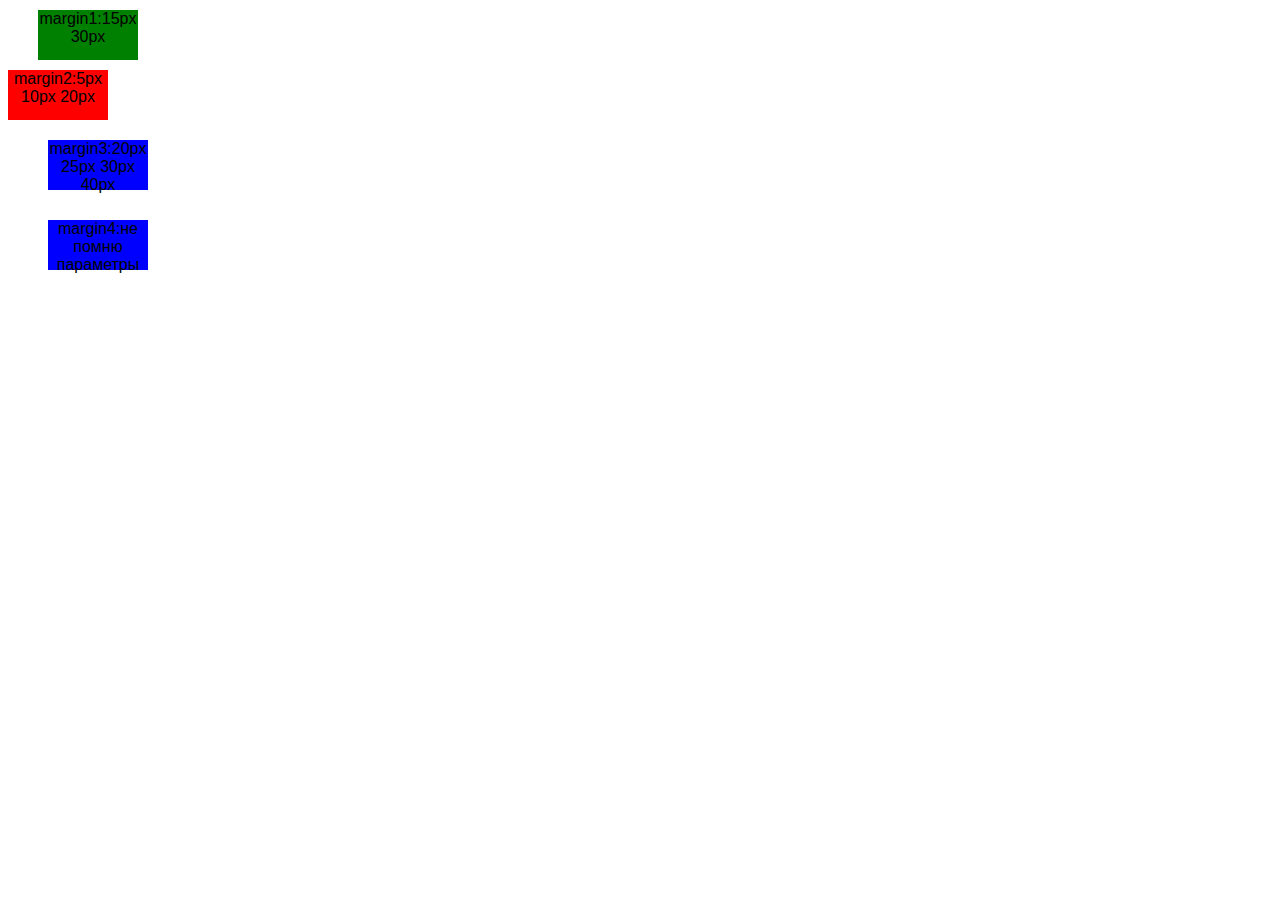
==== temp.html @ c9ccddc4 "Добавил дополнительный временный файл" ====
<!DOCTYPE html>
<html>
	<head>
		<meta charset="utf-8">
		<meta name="keywords" content="Ключевые слова для поиска, по этим словам, будет искать этот сайт">
		<meta name="description" content="Это то самое описание впоисковике">
		<title>Заголовок</title>
		<link rel="stylesheet" href="style.css">
	</head>

	<body>
		<div class="m1">margin1:15px 30px</div>
		<div class="m2">margin2:5px 10px 20px</div>
		<div class="m3">margin3:20px 25px 30px 40px</div>
		<div class="m4">margin4:не помню параметры</div>

	</body>
</html>
---- style.css ----
.m1 {margin: 10px 30px;
background-color:green;}
.m2 {margin: 5px 10x 20px;
background-color:red;}
.m3 {margin: 20px 20px 30px 40px;
background-color:blue;}
div {width:100px; height:50px; text-align: center; font-family: arial; font-size:12;}
.m4 {margin: 20px 20px 30px 40px;
background-color:blue;}
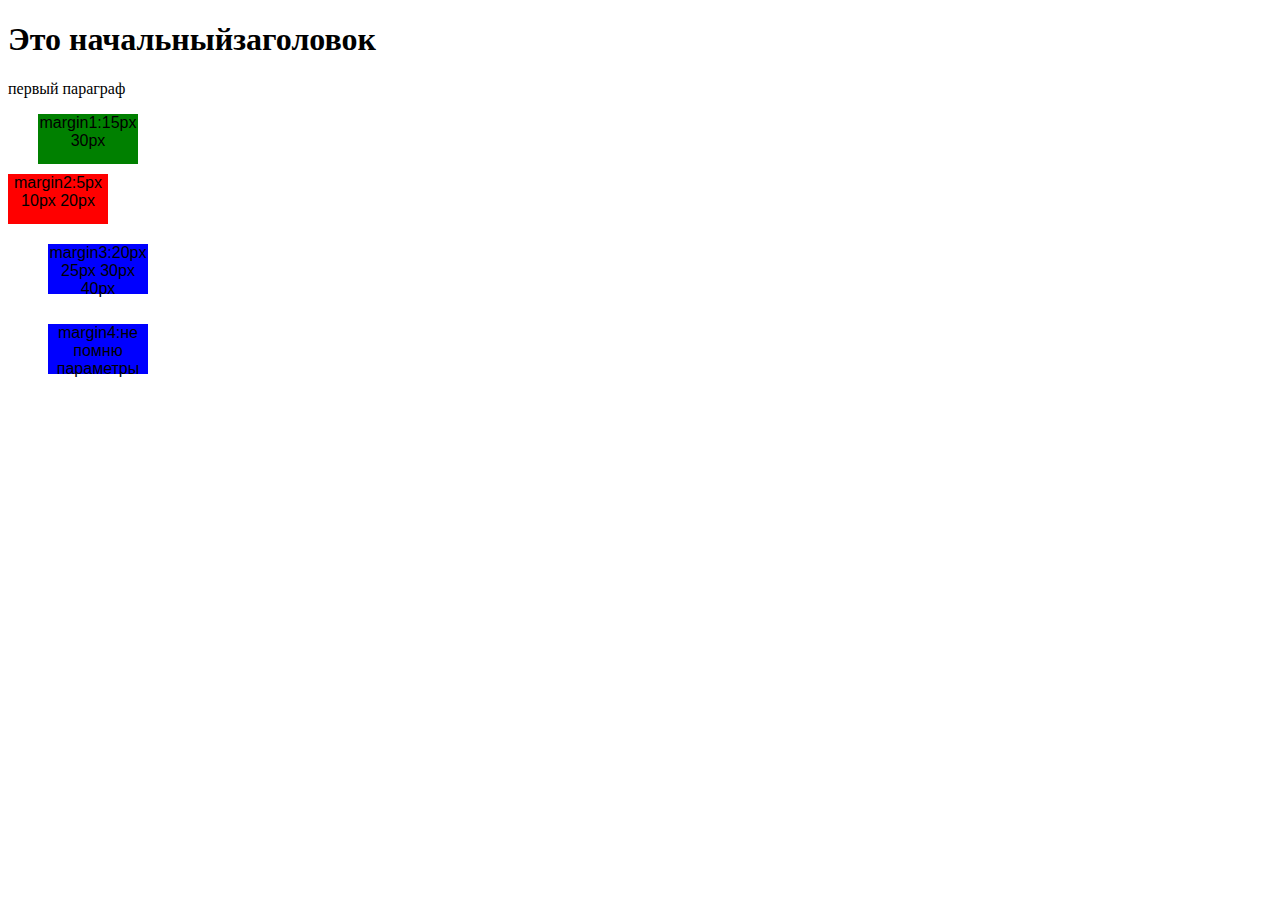
==== commit 6d9adbcf: "Добавил в файл новый заголовок и абзац" ====
--- a/temp.html
+++ b/temp.html
@@ -9,6 +9,8 @@
 	</head>
 
 	<body>
+	<H1>Это начальныйзаголовок</h1>
+	<p>первый параграф</br></p>
 		<div class="m1">margin1:15px 30px</div>
 		<div class="m2">margin2:5px 10px 20px</div>
 		<div class="m3">margin3:20px 25px 30px 40px</div>
